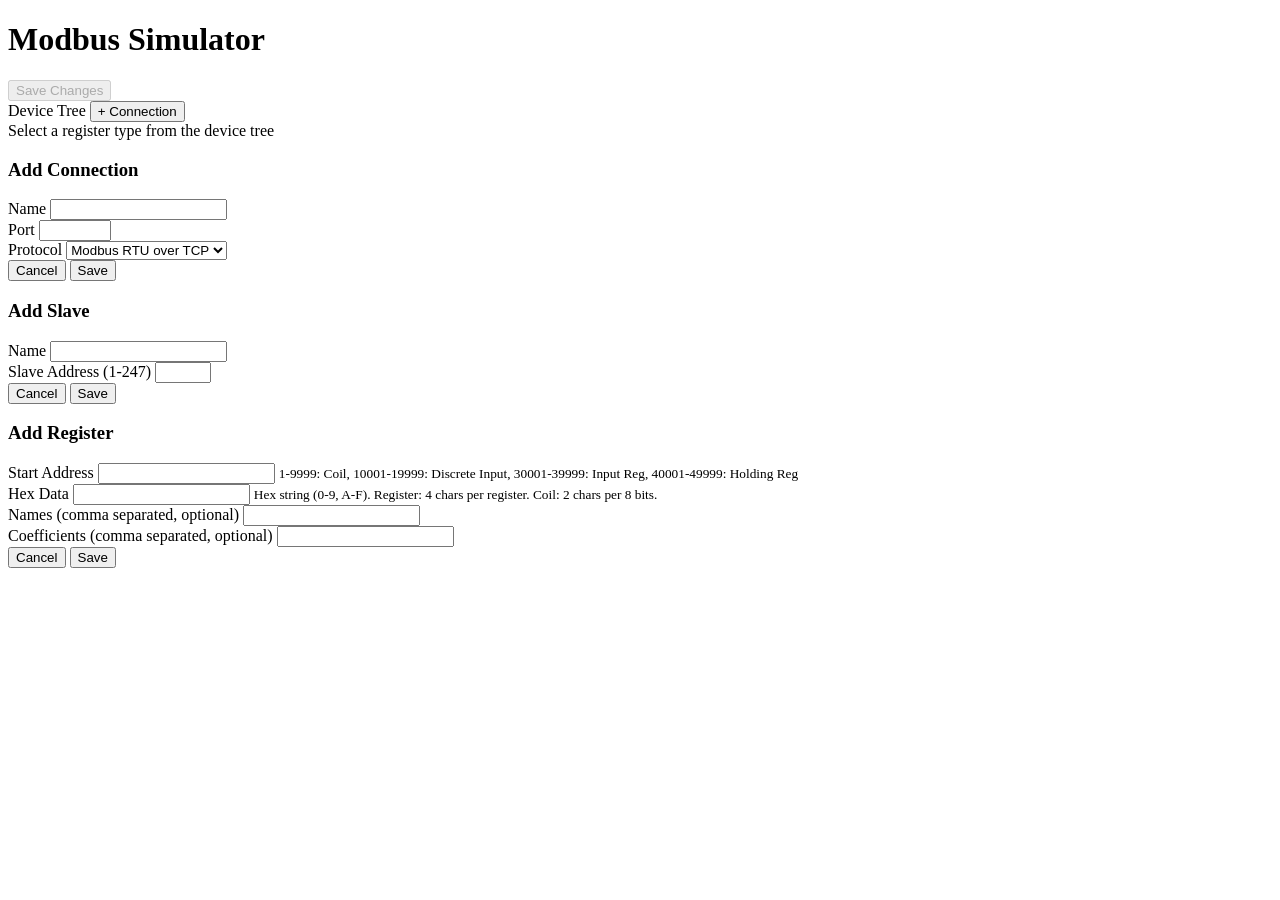
==== web/static/index.html @ f8f8457d "Implement complete Modbus Simulator with TCP server and web UI Features: - HTTP API for connections," ====
<!DOCTYPE html>
<html lang="zh-CN">
<head>
    <meta charset="UTF-8">
    <meta name="viewport" content="width=device-width, initial-scale=1.0">
    <title>Modbus Simulator</title>
    <link rel="stylesheet" href="/static/css/style.css">
</head>
<body>
    <div class="container">
        <header>
            <h1>Modbus Simulator</h1>
            <button id="saveBtn" class="btn btn-primary" disabled>Save Changes</button>
        </header>

        <main>
            <aside class="tree-panel">
                <div class="tree-header">
                    <span>Device Tree</span>
                    <button id="addConnectionBtn" class="btn btn-sm">+ Connection</button>
                </div>
                <div id="deviceTree" class="device-tree"></div>
            </aside>

            <section class="content-panel">
                <div class="tabs" id="tabHeaders"></div>
                <div class="tab-content" id="tabContent">
                    <div class="empty-state">Select a register type from the device tree</div>
                </div>
            </section>
        </main>
    </div>

    <!-- Connection Modal -->
    <div id="connectionModal" class="modal">
        <div class="modal-content">
            <h3 id="connectionModalTitle">Add Connection</h3>
            <form id="connectionForm">
                <input type="hidden" id="connId">
                <div class="form-group">
                    <label>Name</label>
                    <input type="text" id="connName" required>
                </div>
                <div class="form-group">
                    <label>Port</label>
                    <input type="number" id="connPort" min="1" max="65535">
                </div>
                <div class="form-group">
                    <label>Protocol</label>
                    <select id="connProtocol">
                        <option value="0">Modbus RTU over TCP</option>
                        <option value="1">Modbus TCP</option>
                    </select>
                </div>
                <div class="modal-actions">
                    <button type="button" class="btn" onclick="closeModal('connectionModal')">Cancel</button>
                    <button type="submit" class="btn btn-primary">Save</button>
                </div>
            </form>
        </div>
    </div>

    <!-- Slave Modal -->
    <div id="slaveModal" class="modal">
        <div class="modal-content">
            <h3 id="slaveModalTitle">Add Slave</h3>
            <form id="slaveForm">
                <input type="hidden" id="slaveConnId">
                <input type="hidden" id="slaveId">
                <div class="form-group">
                    <label>Name</label>
                    <input type="text" id="slaveName" required>
                </div>
                <div class="form-group">
                    <label>Slave Address (1-247)</label>
                    <input type="number" id="slaveAddr" min="1" max="247" required>
                </div>
                <div class="modal-actions">
                    <button type="button" class="btn" onclick="closeModal('slaveModal')">Cancel</button>
                    <button type="submit" class="btn btn-primary">Save</button>
                </div>
            </form>
        </div>
    </div>

    <!-- Register Modal -->
    <div id="registerModal" class="modal">
        <div class="modal-content">
            <h3 id="registerModalTitle">Add Register</h3>
            <form id="registerForm">
                <input type="hidden" id="regConnId">
                <input type="hidden" id="regSlaveId">
                <input type="hidden" id="regId">
                <div class="form-group">
                    <label>Start Address</label>
                    <input type="number" id="regStartAddr" required>
                    <small>1-9999: Coil, 10001-19999: Discrete Input, 30001-39999: Input Reg, 40001-49999: Holding Reg</small>
                </div>
                <div class="form-group">
                    <label>Hex Data</label>
                    <input type="text" id="regHexData" pattern="[0-9A-Fa-f]+" required>
                    <small>Hex string (0-9, A-F). Register: 4 chars per register. Coil: 2 chars per 8 bits.</small>
                </div>
                <div class="form-group">
                    <label>Names (comma separated, optional)</label>
                    <input type="text" id="regNames">
                </div>
                <div class="form-group">
                    <label>Coefficients (comma separated, optional)</label>
                    <input type="text" id="regCoefficients">
                </div>
                <div class="modal-actions">
                    <button type="button" class="btn" onclick="closeModal('registerModal')">Cancel</button>
                    <button type="submit" class="btn btn-primary">Save</button>
                </div>
            </form>
        </div>
    </div>

    <script src="/static/js/app.js"></script>
</body>
</html>
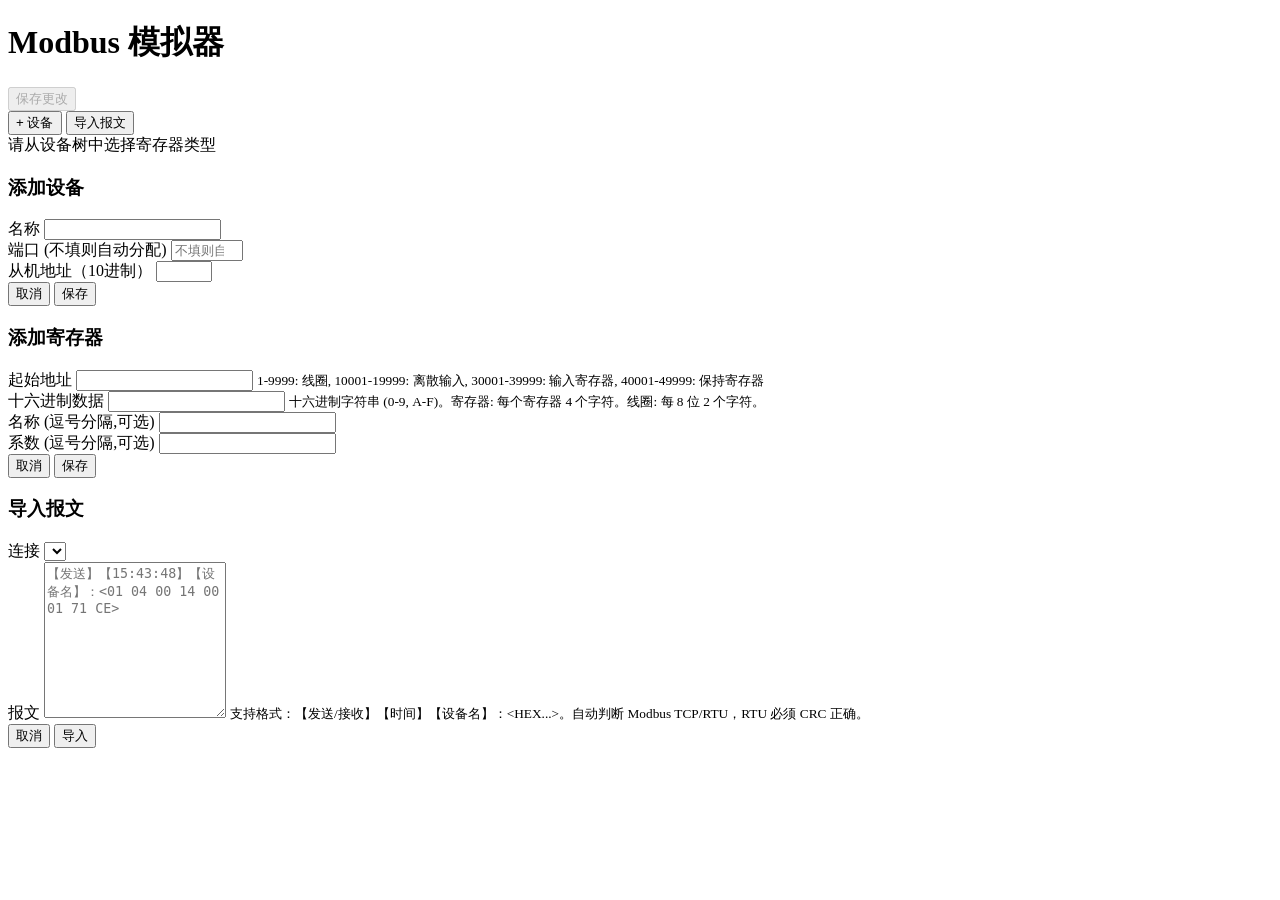
==== commit 13f67e54: "feat: ui refresh and windows release workflow" ====
--- a/web/static/index.html
+++ b/web/static/index.html
@@ -3,21 +3,28 @@
 <head>
     <meta charset="UTF-8">
     <meta name="viewport" content="width=device-width, initial-scale=1.0">
-    <title>Modbus Simulator</title>
+    <title>Modbus 模拟器</title>
+    <link rel="icon" type="image/svg+xml" sizes="any" href="/static/favicon.svg?v=20260202m2">
+    <link rel="shortcut icon" href="/static/favicon.svg?v=20260202m2">
     <link rel="stylesheet" href="/static/css/style.css">
 </head>
 <body>
     <div class="container">
         <header>
-            <h1>Modbus Simulator</h1>
-            <button id="saveBtn" class="btn btn-primary" disabled>Save Changes</button>
+            <h1>Modbus 模拟器</h1>
+            <div class="header-actions">
+                <button id="saveBtn" class="btn btn-primary" disabled>保存更改</button>
+            </div>
         </header>
 
         <main>
             <aside class="tree-panel">
                 <div class="tree-header">
-                    <span>Device Tree</span>
-                    <button id="addConnectionBtn" class="btn btn-sm">+ Connection</button>
+                    <span></span>
+                    <div class="tree-header-actions">
+                        <button id="addConnectionBtn" class="btn btn-sm">+ 设备</button>
+                        <button id="importBtn" class="btn btn-sm">导入报文</button>
+                    </div>
                 </div>
                 <div id="deviceTree" class="device-tree"></div>
             </aside>
@@ -25,7 +32,7 @@
             <section class="content-panel">
                 <div class="tabs" id="tabHeaders"></div>
                 <div class="tab-content" id="tabContent">
-                    <div class="empty-state">Select a register type from the device tree</div>
+                    <div class="empty-state">请从设备树中选择寄存器类型</div>
                 </div>
             </section>
         </main>
@@ -34,50 +41,25 @@
     <!-- Connection Modal -->
     <div id="connectionModal" class="modal">
         <div class="modal-content">
-            <h3 id="connectionModalTitle">Add Connection</h3>
+            <h3 id="connectionModalTitle">添加设备</h3>
             <form id="connectionForm">
                 <input type="hidden" id="connId">
+                <input type="hidden" id="slaveId">
                 <div class="form-group">
-                    <label>Name</label>
-                    <input type="text" id="connName" required>
+                    <label>名称</label>
+                    <input type="text" id="connName">
                 </div>
                 <div class="form-group">
-                    <label>Port</label>
-                    <input type="number" id="connPort" min="1" max="65535">
+                    <label>端口 (不填则自动分配)</label>
+                    <input type="number" id="connPort" min="1" max="65535" placeholder="不填则自动分配">
                 </div>
                 <div class="form-group">
-                    <label>Protocol</label>
-                    <select id="connProtocol">
-                        <option value="0">Modbus RTU over TCP</option>
-                        <option value="1">Modbus TCP</option>
-                    </select>
+                    <label>从机地址（10进制）</label>
+                    <input type="number" id="slaveAddr" min="1" max="247">
                 </div>
                 <div class="modal-actions">
-                    <button type="button" class="btn" onclick="closeModal('connectionModal')">Cancel</button>
-                    <button type="submit" class="btn btn-primary">Save</button>
-                </div>
-            </form>
-        </div>
-    </div>
-
-    <!-- Slave Modal -->
-    <div id="slaveModal" class="modal">
-        <div class="modal-content">
-            <h3 id="slaveModalTitle">Add Slave</h3>
-            <form id="slaveForm">
-                <input type="hidden" id="slaveConnId">
-                <input type="hidden" id="slaveId">
-                <div class="form-group">
-                    <label>Name</label>
-                    <input type="text" id="slaveName" required>
-                </div>
-                <div class="form-group">
-                    <label>Slave Address (1-247)</label>
-                    <input type="number" id="slaveAddr" min="1" max="247" required>
-                </div>
-                <div class="modal-actions">
-                    <button type="button" class="btn" onclick="closeModal('slaveModal')">Cancel</button>
-                    <button type="submit" class="btn btn-primary">Save</button>
+                    <button type="button" class="btn" onclick="closeModal('connectionModal')">取消</button>
+                    <button type="submit" class="btn btn-primary">保存</button>
                 </div>
             </form>
         </div>
@@ -86,32 +68,63 @@
     <!-- Register Modal -->
     <div id="registerModal" class="modal">
         <div class="modal-content">
-            <h3 id="registerModalTitle">Add Register</h3>
+            <h3 id="registerModalTitle">添加寄存器</h3>
             <form id="registerForm">
                 <input type="hidden" id="regConnId">
                 <input type="hidden" id="regSlaveId">
                 <input type="hidden" id="regId">
                 <div class="form-group">
-                    <label>Start Address</label>
+                    <label>起始地址</label>
                     <input type="number" id="regStartAddr" required>
-                    <small>1-9999: Coil, 10001-19999: Discrete Input, 30001-39999: Input Reg, 40001-49999: Holding Reg</small>
+                    <small>1-9999: 线圈, 10001-19999: 离散输入, 30001-39999: 输入寄存器, 40001-49999: 保持寄存器</small>
                 </div>
                 <div class="form-group">
-                    <label>Hex Data</label>
+                    <label>十六进制数据</label>
                     <input type="text" id="regHexData" pattern="[0-9A-Fa-f]+" required>
-                    <small>Hex string (0-9, A-F). Register: 4 chars per register. Coil: 2 chars per 8 bits.</small>
+                    <small>十六进制字符串 (0-9, A-F)。寄存器: 每个寄存器 4 个字符。线圈: 每 8 位 2 个字符。</small>
                 </div>
                 <div class="form-group">
-                    <label>Names (comma separated, optional)</label>
+                    <label>名称 (逗号分隔,可选)</label>
                     <input type="text" id="regNames">
                 </div>
                 <div class="form-group">
-                    <label>Coefficients (comma separated, optional)</label>
+                    <label>系数 (逗号分隔,可选)</label>
                     <input type="text" id="regCoefficients">
                 </div>
                 <div class="modal-actions">
-                    <button type="button" class="btn" onclick="closeModal('registerModal')">Cancel</button>
-                    <button type="submit" class="btn btn-primary">Save</button>
+                    <button type="button" class="btn" onclick="closeModal('registerModal')">取消</button>
+                    <button type="submit" class="btn btn-primary">保存</button>
+                </div>
+            </form>
+        </div>
+    </div>
+
+    <!-- Import Frames Modal -->
+    <div id="importModal" class="modal">
+        <div class="modal-content">
+            <h3>导入报文</h3>
+            <form id="importForm">
+                <div class="form-group">
+                    <label>连接</label>
+                    <select id="importConnId" required></select>
+                </div>
+                <div class="form-group" id="importNewConnNameGroup" style="display:none;">
+                    <label>名称</label>
+                    <input type="text" id="importConnName" placeholder="如：烟气分析仪">
+                </div>
+                <div class="form-group" id="importNewConnPortGroup" style="display:none;">
+                    <label>端口 (不填则自动分配)</label>
+                    <input type="number" id="importConnPort" min="1" max="65535" placeholder="不填则自动分配">
+                </div>
+                <div class="form-group">
+                    <label>报文</label>
+                    <textarea id="importFrames" rows="10" placeholder="【发送】【15:43:48】【设备名】：<01 04 00 14 00 01 71 CE>"></textarea>
+                    <small>支持格式：【发送/接收】【时间】【设备名】：&lt;HEX...&gt;。自动判断 Modbus TCP/RTU，RTU 必须 CRC 正确。</small>
+                </div>
+                <div id="importSummary" class="import-summary"></div>
+                <div class="modal-actions">
+                    <button type="button" class="btn" onclick="closeModal('importModal')">取消</button>
+                    <button type="submit" class="btn btn-primary">导入</button>
                 </div>
             </form>
         </div>
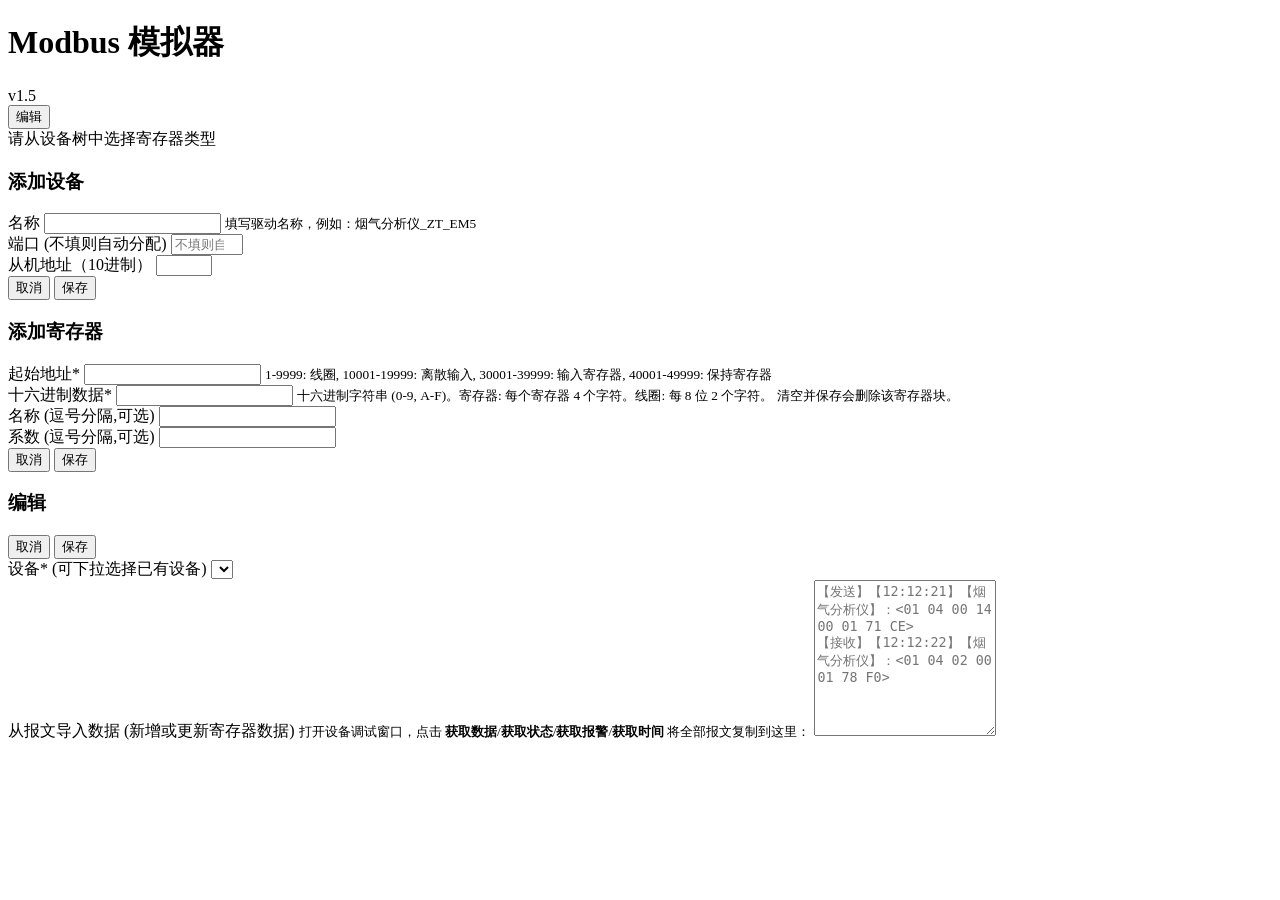
==== commit fae517c7: "Update UI behavior and device workflows" ====
--- a/web/static/index.html
+++ b/web/static/index.html
@@ -11,9 +11,9 @@
 <body>
     <div class="container">
         <header>
-            <h1>Modbus 模拟器</h1>
-            <div class="header-actions">
-                <button id="saveBtn" class="btn btn-primary" disabled>保存更改</button>
+            <div class="header-brand">
+                <h1>Modbus 模拟器</h1>
+                <span class="version-badge">v1.5</span>
             </div>
         </header>
 
@@ -22,8 +22,7 @@
                 <div class="tree-header">
                     <span></span>
                     <div class="tree-header-actions">
-                        <button id="addConnectionBtn" class="btn btn-sm">+ 设备</button>
-                        <button id="importBtn" class="btn btn-sm">导入报文</button>
+                        <button id="importBtn" class="btn btn-sm">编辑</button>
                     </div>
                 </div>
                 <div id="deviceTree" class="device-tree"></div>
@@ -48,6 +47,7 @@
                 <div class="form-group">
                     <label>名称</label>
                     <input type="text" id="connName">
+                    <small>填写驱动名称，例如：烟气分析仪_ZT_EM5</small>
                 </div>
                 <div class="form-group">
                     <label>端口 (不填则自动分配)</label>
@@ -74,14 +74,16 @@
                 <input type="hidden" id="regSlaveId">
                 <input type="hidden" id="regId">
                 <div class="form-group">
-                    <label>起始地址</label>
+                    <label>起始地址<span class="required">*</span></label>
                     <input type="number" id="regStartAddr" required>
                     <small>1-9999: 线圈, 10001-19999: 离散输入, 30001-39999: 输入寄存器, 40001-49999: 保持寄存器</small>
                 </div>
                 <div class="form-group">
-                    <label>十六进制数据</label>
+                    <label>十六进制数据<span class="required">*</span></label>
                     <input type="text" id="regHexData" pattern="[0-9A-Fa-f]+" required>
                     <small>十六进制字符串 (0-9, A-F)。寄存器: 每个寄存器 4 个字符。线圈: 每 8 位 2 个字符。</small>
+                    <small class="form-warn">清空并保存会删除该寄存器块。</small>
+                    <small class="form-error" id="regHexError" style="display:none"></small>
                 </div>
                 <div class="form-group">
                     <label>名称 (逗号分隔,可选)</label>
@@ -102,29 +104,31 @@
     <!-- Import Frames Modal -->
     <div id="importModal" class="modal">
         <div class="modal-content">
-            <h3>导入报文</h3>
+            <div class="modal-header">
+                <h3>编辑</h3>
+                <div class="modal-header-actions">
+                    <button type="button" class="btn" onclick="closeModal('importModal')">取消</button>
+                    <button type="submit" class="btn btn-primary" form="importForm">保存</button>
+                </div>
+            </div>
+            <div id="importSummary" class="import-summary"></div>
             <form id="importForm">
                 <div class="form-group">
-                    <label>连接</label>
+                    <label>设备<span class="required">*</span> <span class="label-hint">(可下拉选择已有设备)</span></label>
                     <select id="importConnId" required></select>
                 </div>
                 <div class="form-group" id="importNewConnNameGroup" style="display:none;">
-                    <label>名称</label>
-                    <input type="text" id="importConnName" placeholder="如：烟气分析仪">
+                    <label>名称<span class="required">*</span></label>
+                    <input type="text" id="importConnName" placeholder="填写驱动名称，例如：烟气分析仪_ZT_EM5">
                 </div>
                 <div class="form-group" id="importNewConnPortGroup" style="display:none;">
-                    <label>端口 (不填则自动分配)</label>
+                    <label>端口</label>
                     <input type="number" id="importConnPort" min="1" max="65535" placeholder="不填则自动分配">
                 </div>
                 <div class="form-group">
-                    <label>报文</label>
-                    <textarea id="importFrames" rows="10" placeholder="【发送】【15:43:48】【设备名】：<01 04 00 14 00 01 71 CE>"></textarea>
-                    <small>支持格式：【发送/接收】【时间】【设备名】：&lt;HEX...&gt;。自动判断 Modbus TCP/RTU，RTU 必须 CRC 正确。</small>
-                </div>
-                <div id="importSummary" class="import-summary"></div>
-                <div class="modal-actions">
-                    <button type="button" class="btn" onclick="closeModal('importModal')">取消</button>
-                    <button type="submit" class="btn btn-primary">导入</button>
+                    <label>从报文导入数据 <span class="label-hint">(新增或更新寄存器数据)</span></label>
+                    <small class="hint-strong">打开设备调试窗口，点击 <strong>获取数据</strong>/<strong>获取状态</strong>/<strong>获取报警</strong>/<strong>获取时间</strong> 将全部报文复制到这里：</small>
+                    <textarea id="importFrames" rows="10" placeholder="【发送】【12:12:21】【烟气分析仪】：<01 04 00 14 00 01 71 CE>&#10;【接收】【12:12:22】【烟气分析仪】：<01 04 02 00 01 78 F0>"></textarea>
                 </div>
             </form>
         </div>
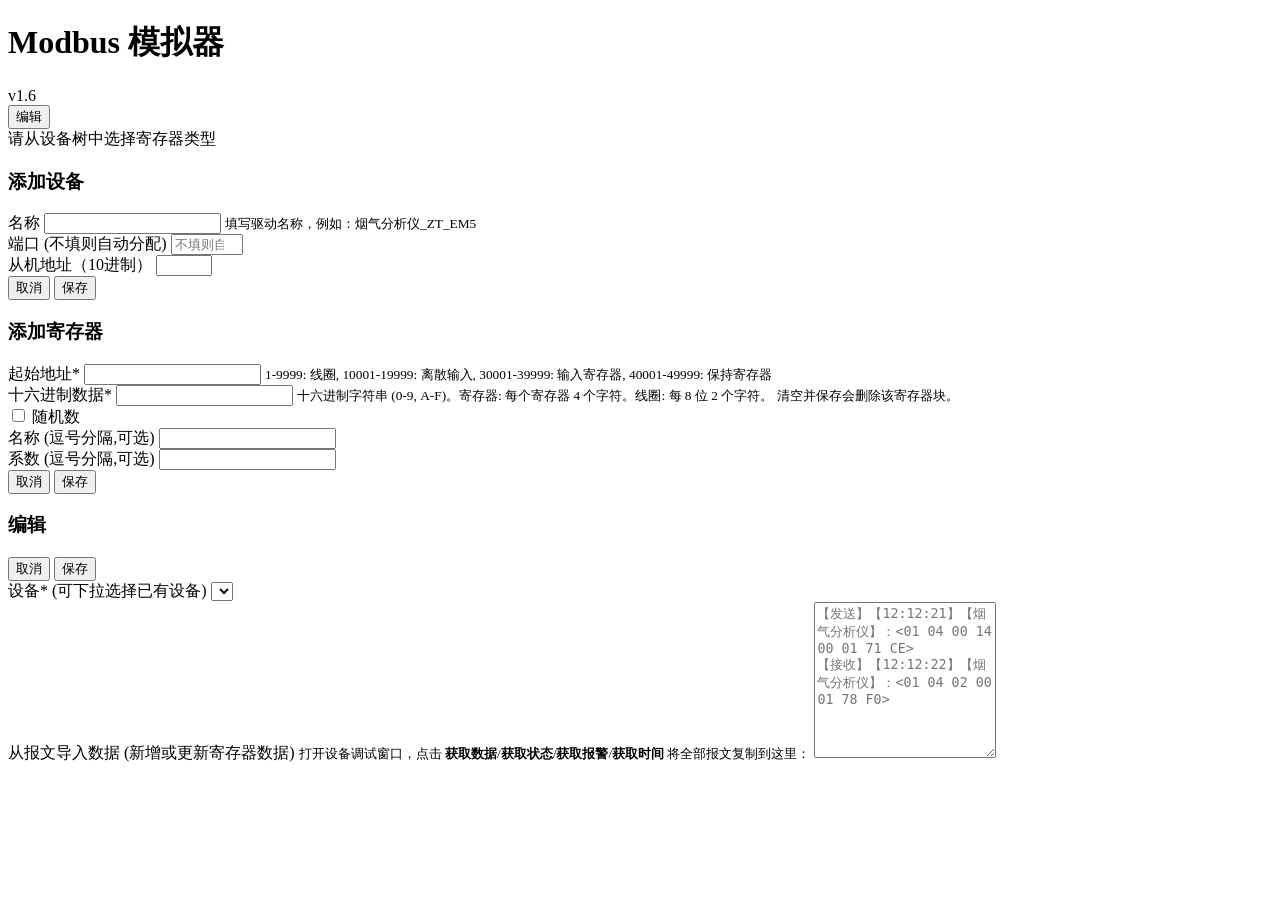
==== commit cdfa3843: "feat: add register jitter range config and UI toggle" ====
--- a/web/static/index.html
+++ b/web/static/index.html
@@ -13,7 +13,7 @@
         <header>
             <div class="header-brand">
                 <h1>Modbus 模拟器</h1>
-                <span class="version-badge">v1.5</span>
+                <span class="version-badge">v1.6</span>
             </div>
         </header>
 
@@ -86,6 +86,22 @@
                     <small class="form-error" id="regHexError" style="display:none"></small>
                 </div>
                 <div class="form-group">
+                    <div class="switch-row">
+                        <label class="toggle-switch" aria-label="随机数开关">
+                            <input type="checkbox" id="regRandomEnabled">
+                            <span class="toggle-slider">
+                                <span class="toggle-text">随机数</span>
+                            </span>
+                        </label>
+                    </div>
+                </div>
+                <div class="form-group" id="regJitterGroup" style="display:none">
+                    <label>抖动幅度</label>
+                    <input type="number" id="regJitterAmp" min="0" max="65535" step="1" value="5">
+                    <small>每个寄存器原生16进制数据的变化范围，非解析结果的变化范围</small>
+                    <small class="form-error" id="regJitterError" style="display:none"></small>
+                </div>
+                <div class="form-group">
                     <label>名称 (逗号分隔,可选)</label>
                     <input type="text" id="regNames">
                 </div>
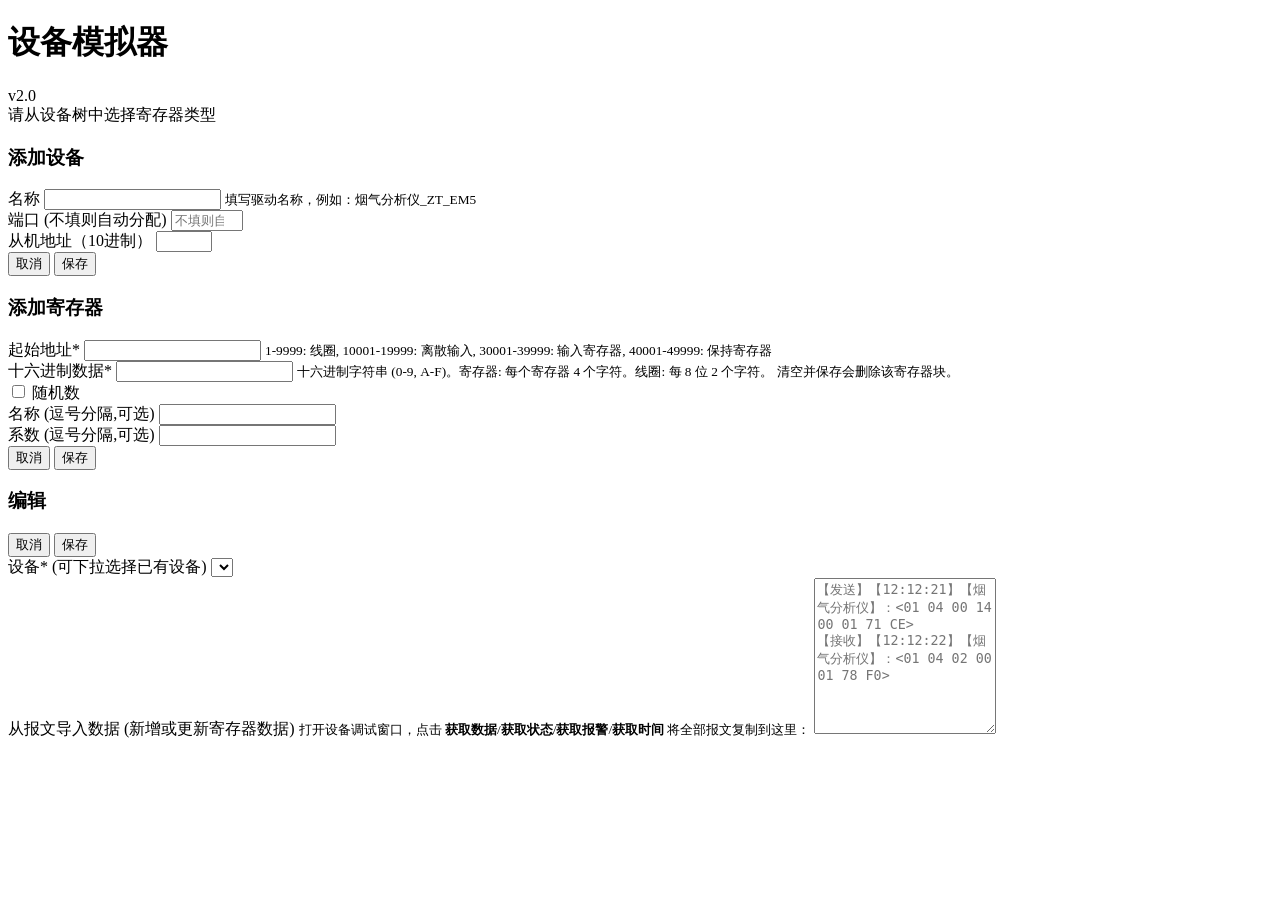
==== commit 07021b78: "Add private protocol UI and tree grouping" ====
--- a/web/static/index.html
+++ b/web/static/index.html
@@ -3,29 +3,26 @@
 <head>
     <meta charset="UTF-8">
     <meta name="viewport" content="width=device-width, initial-scale=1.0">
-    <title>Modbus 模拟器</title>
+    <title>设备模拟器</title>
     <link rel="icon" type="image/svg+xml" sizes="any" href="/static/favicon.svg?v=20260202m2">
     <link rel="shortcut icon" href="/static/favicon.svg?v=20260202m2">
-    <link rel="stylesheet" href="/static/css/style.css">
+    <link rel="stylesheet" href="/static/css/style.css?v=20260423m24">
 </head>
 <body>
     <div class="container">
         <header>
             <div class="header-brand">
-                <h1>Modbus 模拟器</h1>
-                <span class="version-badge">v1.6</span>
+                <h1>设备模拟器</h1>
+                <span class="version-badge">v2.0</span>
             </div>
+            <div class="header-actions" id="headerActions"></div>
         </header>
 
         <main>
             <aside class="tree-panel">
-                <div class="tree-header">
-                    <span></span>
-                    <div class="tree-header-actions">
-                        <button id="importBtn" class="btn btn-sm">编辑</button>
-                    </div>
+                <div class="tree-body">
+                    <div id="deviceTree" class="device-tree"></div>
                 </div>
-                <div id="deviceTree" class="device-tree"></div>
             </aside>
 
             <section class="content-panel">
@@ -121,7 +118,7 @@
     <div id="importModal" class="modal">
         <div class="modal-content">
             <div class="modal-header">
-                <h3>编辑</h3>
+                <h3 id="importModalTitle">编辑</h3>
                 <div class="modal-header-actions">
                     <button type="button" class="btn" onclick="closeModal('importModal')">取消</button>
                     <button type="submit" class="btn btn-primary" form="importForm">保存</button>
@@ -130,7 +127,7 @@
             <div id="importSummary" class="import-summary"></div>
             <form id="importForm">
                 <div class="form-group">
-                    <label>设备<span class="required">*</span> <span class="label-hint">(可下拉选择已有设备)</span></label>
+                    <label id="importConnLabel">设备<span class="required">*</span> <span class="label-hint">(可下拉选择已有设备)</span></label>
                     <select id="importConnId" required></select>
                 </div>
                 <div class="form-group" id="importNewConnNameGroup" style="display:none;">
@@ -142,14 +139,29 @@
                     <input type="number" id="importConnPort" min="1" max="65535" placeholder="不填则自动分配">
                 </div>
                 <div class="form-group">
-                    <label>从报文导入数据 <span class="label-hint">(新增或更新寄存器数据)</span></label>
-                    <small class="hint-strong">打开设备调试窗口，点击 <strong>获取数据</strong>/<strong>获取状态</strong>/<strong>获取报警</strong>/<strong>获取时间</strong> 将全部报文复制到这里：</small>
+                    <label id="importFramesLabel">从报文导入数据 <span class="label-hint">(新增或更新寄存器数据)</span></label>
+                    <small class="hint-strong" id="importFramesHint">打开设备调试窗口，点击 <strong>获取数据</strong>/<strong>获取状态</strong>/<strong>获取报警</strong>/<strong>获取时间</strong> 将全部报文复制到这里：</small>
                     <textarea id="importFrames" rows="10" placeholder="【发送】【12:12:21】【烟气分析仪】：<01 04 00 14 00 01 71 CE>&#10;【接收】【12:12:22】【烟气分析仪】：<01 04 02 00 01 78 F0>"></textarea>
                 </div>
             </form>
         </div>
     </div>
 
-    <script src="/static/js/app.js"></script>
+    <script src="/static/js/app.js?v=20260423m5"></script>
+    <script src="/static/js/private_protocol.js?v=20260423private23"></script>
 </body>
 </html>
+
+
+
+
+
+
+
+
+
+
+
+
+
+
